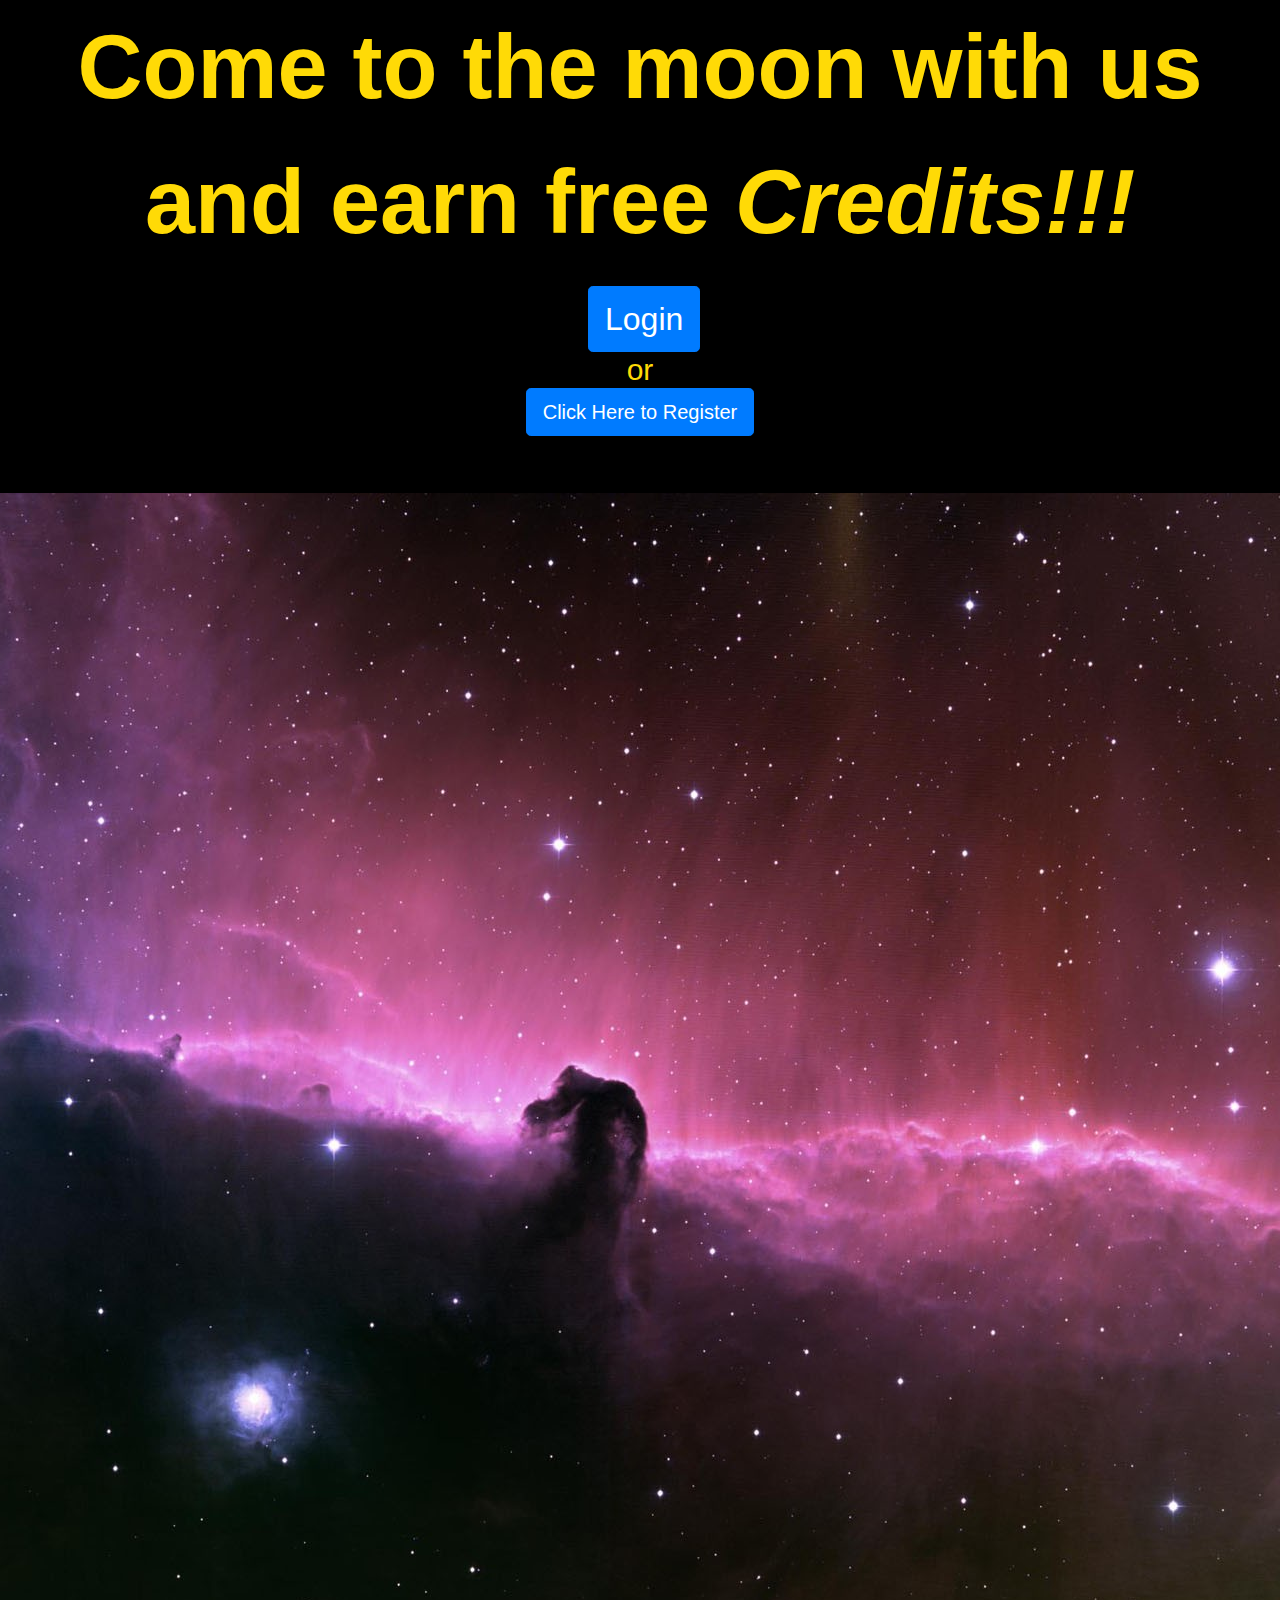
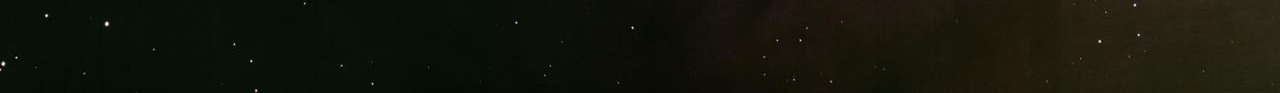
==== index.html @ 8e1b07eb "yes" ====
<!DOCTYPE html>
<html lang="en">
<head>
    <meta charset="UTF-8">
    <meta name="viewport" content="width=device-width, initial-scale=1.0">
    <meta http-equiv="X-UA-Compatible" content="ie=edge">

    <title> Let's go to the moon </title>
    <link rel="stylesheet" href="https://stackpath.bootstrapcdn.com/bootstrap/4.3.1/css/bootstrap.min.css" integrity="sha384-ggOyR0iXCbMQv3Xipma34MD+dH/1fQ784/j6cY/iJTQUOhcWr7x9JvoRxT2MZw1T" crossorigin="anonymous">
    
    <link rel="stylesheet" type="text/css" href="style2.css">
</head>
<body>
        

 <p> <b> Come to the moon with us and earn free <em> Credits!!! </em> </b> </p>
 


    <h1> <!-- Begin Mailchimp Signup Form -->
      <link href="//cdn-images.mailchimp.com/embedcode/slim-10_7.css" rel="stylesheet" type="text/css">
      <style type="text/css">
       
        /* Add your own Mailchimp form style overrides in your site stylesheet or in this style block.
           We recommend moving this block and the preceding CSS link to the HEAD of your HTML file. */
      </style>
      <div id="mc_embed_signup">
      <form action="https://gmail.us20.list-manage.com/subscribe/post?u=384e2ad7861d58938fc764a49&amp;id=097c3a25b8" method="post" id="mc-embedded-subscribe-form" name="mc-embedded-subscribe-form" class="validate" target="_blank" novalidate>
          <div id="mc_embed_signup_scroll">
        <label for="mce-EMAIL"></label>
        
          <!-- real people should not fill this in and expect good things - do not remove this or risk form bot signups-->
          <div style="position: absolute; left: -5000px;" aria-hidden="true"><input type="text" name="b_384e2ad7861d58938fc764a49_097c3a25b8" tabindex="-1" value=""></div>
          <button type="button" class="btn btn-primary btn-lg"><a href="login.html">Login</a> </div> or <br>
           <div class="clear"><input class="btn btn-primary btn-lg" type="submit" value="Click Here to Register" name="subscribe" id="mc-embedded-subscribe" class="button"> </div>
           </div>
      </div></h1><hr><br>
    
  
   
   <div2 class = "container">


    <img src="space.jpg">

   </div2>


    

     
    
   <script src="https://code.jquery.com/jquery-3.3.1.slim.min.js" integrity="sha384-q8i/X+965DzO0rT7abK41JStQIAqVgRVzpbzo5smXKp4YfRvH+8abtTE1Pi6jizo" crossorigin="anonymous"></script>
   <script src="https://cdnjs.cloudflare.com/ajax/libs/popper.js/1.14.7/umd/popper.min.js" integrity="sha384-UO2eT0CpHqdSJQ6hJty5KVphtPhzWj9WO1clHTMGa3JDZwrnQq4sF86dIHNDz0W1" crossorigin="anonymous"></script>
   <script src="https://stackpath.bootstrapcdn.com/bootstrap/4.3.1/js/bootstrap.min.js" integrity="sha384-JjSmVgyd0p3pXB1rRibZUAYoIIy6OrQ6VrjIEaFf/nJGzIxFDsf4x0xIM+B07jRM" crossorigin="anonymous"></script>
</body>
</html>
---- style2.css ----
body {
    background-color: black;
    margin: 0;
}

p {
    font-size: 90px;
    text-align: center;
    


}
p, h1 {

color: rgb(255, 218, 6);
text-align: center;
 

}
.container {
    display: flex;
    flex-wrap: wrap;
    justify-content: center;
}
img {
    transition: 1s;
    border-image: 0px;
    width: 8000px;
    

    


}
img:hover
{
    transform: scale(1.1);
    
    

    
}

footer {

 text-align: center;
 font-size: 20px;

}
a {
    color: white;
    font-size: 2rem;
}

div {
    font-size: 30px;
}
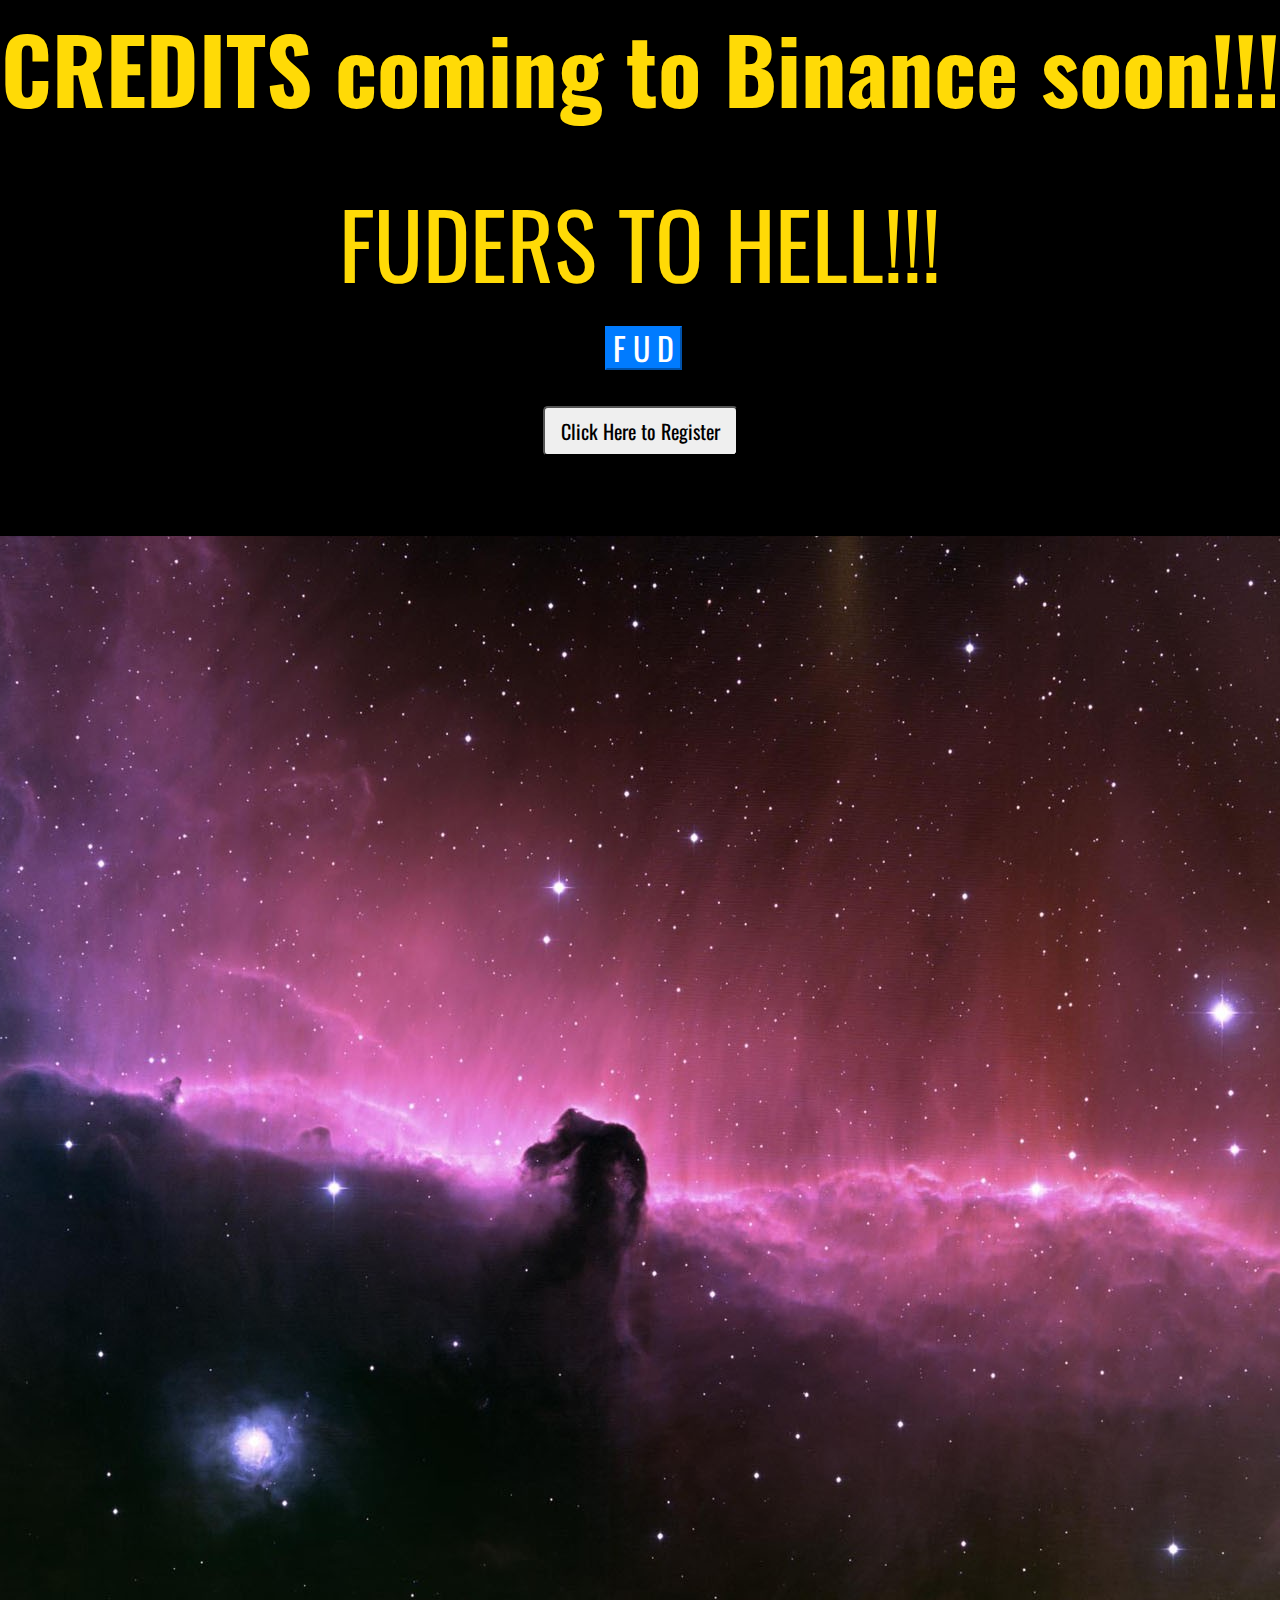
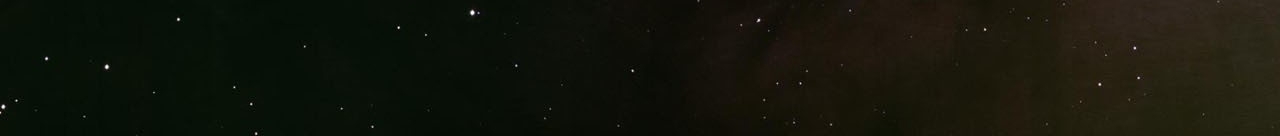
==== commit e4195ffe: "YES" ====
--- a/index.html
+++ b/index.html
@@ -5,20 +5,24 @@
     <meta name="viewport" content="width=device-width, initial-scale=1.0">
     <meta http-equiv="X-UA-Compatible" content="ie=edge">
 
-    <title> Let's go to the moon </title>
+    <title>FOOK THE FUDERS</title>
     <link rel="stylesheet" href="https://stackpath.bootstrapcdn.com/bootstrap/4.3.1/css/bootstrap.min.css" integrity="sha384-ggOyR0iXCbMQv3Xipma34MD+dH/1fQ784/j6cY/iJTQUOhcWr7x9JvoRxT2MZw1T" crossorigin="anonymous">
     
     <link rel="stylesheet" type="text/css" href="style2.css">
+    <link rel="stylesheet" type="text/css" href="animated.css">
+    <link href="https://fonts.googleapis.com/css?family=Oswald&display=swap" rel="stylesheet">
 </head>
 <body>
+    <nav class="violet">
         
 
- <p> <b> Come to the moon with us and earn free <em> Credits!!! </em> </b> </p>
+ <b> <p class="jackInTheBox"> CREDITS coming to Binance soon!!! </p> </b>
+    <br>  <p class="zoomOutDown"> FUDERS TO HELL!!!</p>
  
 
-
+    
     <h1> <!-- Begin Mailchimp Signup Form -->
-      <link href="//cdn-images.mailchimp.com/embedcode/slim-10_7.css" rel="stylesheet" type="text/css">
+      
       <style type="text/css">
        
         /* Add your own Mailchimp form style overrides in your site stylesheet or in this style block.
@@ -31,10 +35,10 @@
         
           <!-- real people should not fill this in and expect good things - do not remove this or risk form bot signups-->
           <div style="position: absolute; left: -5000px;" aria-hidden="true"><input type="text" name="b_384e2ad7861d58938fc764a49_097c3a25b8" tabindex="-1" value=""></div>
-          <button type="button" class="btn btn-primary btn-lg"><a href="login.html">Login</a> </div> or <br>
-           <div class="clear"><input class="btn btn-primary btn-lg" type="submit" value="Click Here to Register" name="subscribe" id="mc-embedded-subscribe" class="button"> </div>
-           </div>
-      </div></h1><hr><br>
+          <button type="button" class="btn-primary btn-"><a href="login.html">F U D</a> </div><br>
+           <div class="clear"><input class="btn-primary2 btn-lg" type="submit" value="Click Here to Register" name="subscribe" id="mc-embedded-subscribe" class="button"> </div>
+           <br> <br>
+         </nav>
     
   
    
@@ -49,7 +53,7 @@
     
 
      
-    
+   <script src="script.js"></script>
    <script src="https://code.jquery.com/jquery-3.3.1.slim.min.js" integrity="sha384-q8i/X+965DzO0rT7abK41JStQIAqVgRVzpbzo5smXKp4YfRvH+8abtTE1Pi6jizo" crossorigin="anonymous"></script>
    <script src="https://cdnjs.cloudflare.com/ajax/libs/popper.js/1.14.7/umd/popper.min.js" integrity="sha384-UO2eT0CpHqdSJQ6hJty5KVphtPhzWj9WO1clHTMGa3JDZwrnQq4sF86dIHNDz0W1" crossorigin="anonymous"></script>
    <script src="https://stackpath.bootstrapcdn.com/bootstrap/4.3.1/js/bootstrap.min.js" integrity="sha384-JjSmVgyd0p3pXB1rRibZUAYoIIy6OrQ6VrjIEaFf/nJGzIxFDsf4x0xIM+B07jRM" crossorigin="anonymous"></script>
--- a/style2.css
+++ b/style2.css
@@ -1,11 +1,12 @@
 body {
     background-color: black;
-    margin: 0;
+    margin: auto 0;
 }
 
 p {
     font-size: 90px;
     text-align: center;
+    
     
 
 
@@ -14,6 +15,7 @@
 
 color: rgb(255, 218, 6);
 text-align: center;
+font-family: 'Oswald', sans-serif; 
  
 
 }
@@ -55,3 +57,10 @@
 div {
     font-size: 30px;
 }
+
+@media  only screen and (max-width: 600px) {
+    p {
+        font-size: 2em;
+        padding: 0;
+    }
+}